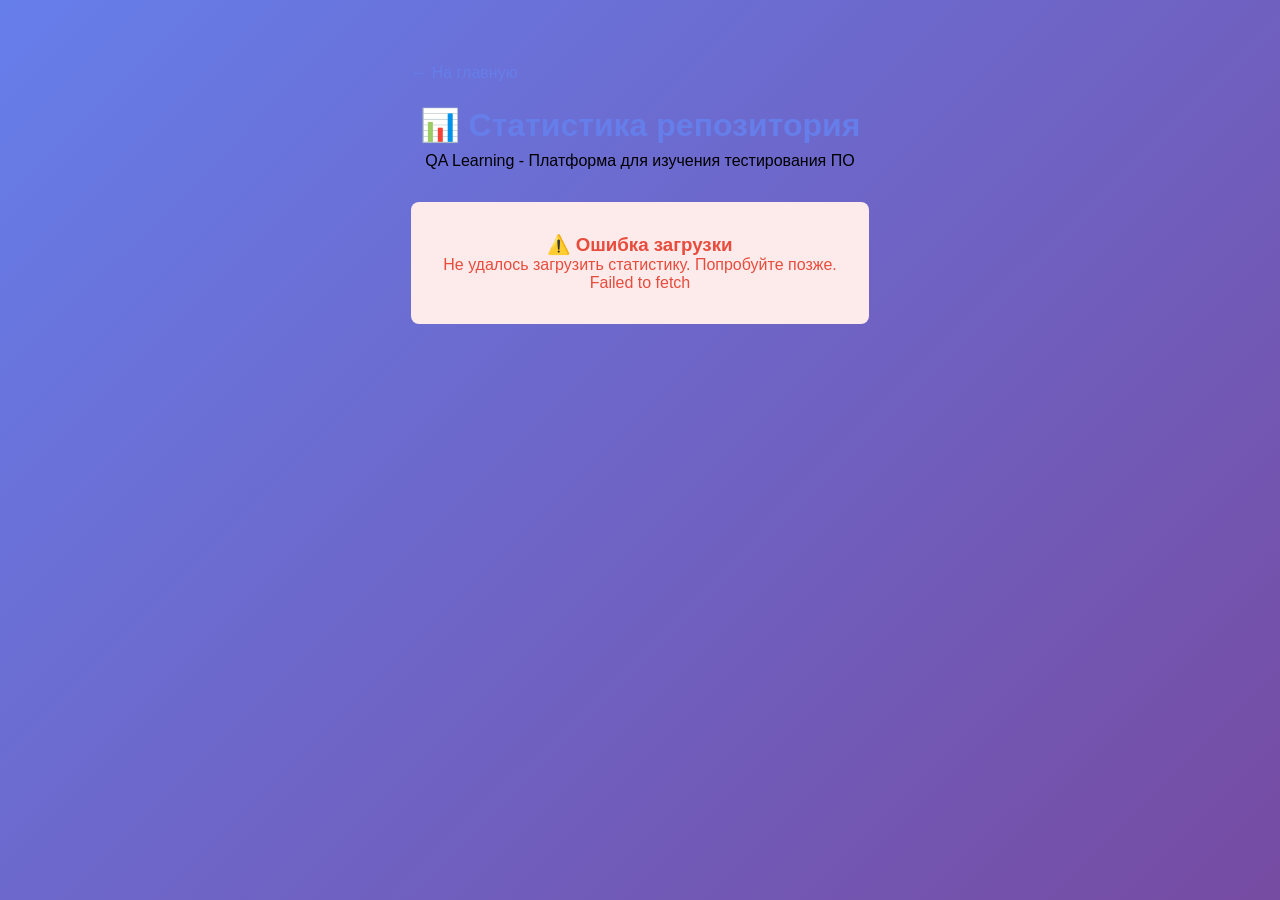
==== stats.html @ cad235cf "Add stats page with GitHub API integration" ====
<!DOCTYPE html>
<html lang="ru">
<head>
    <meta charset="UTF-8">
    <meta name="viewport" content="width=device-width, initial-scale=1.0">
    <title>QA Learning - Статистика</title>
    <link rel="stylesheet" href="style.css">
    <style>
        .stats-container {
            max-width: 1200px;
            margin: 0 auto;
            padding: 2rem;
        }
        
        .stats-header {
            text-align: center;
            margin-bottom: 2rem;
        }
        
        .stats-header h1 {
            color: #667eea;
            margin-bottom: 0.5rem;
        }
        
        .stats-grid {
            display: grid;
            grid-template-columns: repeat(auto-fit, minmax(250px, 1fr));
            gap: 1.5rem;
            margin-bottom: 2rem;
        }
        
        .stat-card {
            background: linear-gradient(135deg, #667eea 0%, #764ba2 100%);
            border-radius: 12px;
            padding: 2rem;
            text-align: center;
            color: white;
            box-shadow: 0 4px 15px rgba(102, 126, 234, 0.4);
            transition: transform 0.3s;
        }
        
        .stat-card:hover {
            transform: translateY(-5px);
        }
        
        .stat-icon {
            font-size: 3rem;
            margin-bottom: 1rem;
        }
        
        .stat-value {
            font-size: 2.5rem;
            font-weight: bold;
            margin-bottom: 0.5rem;
        }
        
        .stat-label {
            font-size: 1rem;
            opacity: 0.9;
        }
        
        .info-section {
            background: white;
            border-radius: 12px;
            padding: 2rem;
            margin-bottom: 1.5rem;
            box-shadow: 0 4px 15px rgba(0, 0, 0, 0.1);
        }
        
        .info-section h2 {
            color: #667eea;
            margin-bottom: 1.5rem;
        }
        
        .commit-list {
            list-style: none;
            padding: 0;
        }
        
        .commit-item {
            padding: 1rem;
            border-left: 3px solid #667eea;
            background: #f8f9fa;
            margin-bottom: 0.75rem;
            border-radius: 0 8px 8px 0;
        }
        
        .commit-message {
            font-weight: 600;
            color: #333;
            margin-bottom: 0.5rem;
        }
        
        .commit-meta {
            font-size: 0.85rem;
            color: #666;
        }
        
        .loading {
            text-align: center;
            padding: 3rem;
            font-size: 1.2rem;
            color: #666;
        }
        
        .error {
            text-align: center;
            padding: 2rem;
            color: #e74c3c;
            background: #fdeaea;
            border-radius: 8px;
        }
        
        .back-link {
            display: inline-block;
            margin-bottom: 1.5rem;
            color: #667eea;
            text-decoration: none;
            font-weight: 500;
        }
        
        .back-link:hover {
            text-decoration: underline;
        }
        
        .tech-stack {
            display: flex;
            flex-wrap: wrap;
            gap: 0.75rem;
            margin-top: 1rem;
        }
        
        .tech-badge {
            background: linear-gradient(135deg, #667eea 0%, #764ba2 100%);
            color: white;
            padding: 0.5rem 1rem;
            border-radius: 20px;
            font-size: 0.9rem;
        }
        
        .file-tree {
            background: #f8f9fa;
            padding: 1.5rem;
            border-radius: 8px;
            font-family: 'Courier New', monospace;
            font-size: 0.9rem;
        }
        
        .file-tree ul {
            list-style: none;
            padding-left: 1.5rem;
        }
        
        .file-tree li {
            padding: 0.25rem 0;
        }
        
        .file-tree li::before {
            content: '📄 ';
        }
        
        .folder::before {
            content: '📁 ';
        }
    </style>
</head>
<body>
    <div class="stats-container">
        <a href="index.html" class="back-link">← На главную</a>
        
        <div class="stats-header">
            <h1>📊 Статистика репозитория</h1>
            <p>QA Learning - Платформа для изучения тестирования ПО</p>
        </div>
        
        <div id="stats-content">
            <div class="loading">Загрузка статистики...</div>
        </div>
    </div>
    
    <script>
        const REPO_OWNER = 'BagirovJef';
        const REPO_NAME = 'qa-learning';
        
        async function fetchStats() {
            try {
                // Получаем информацию о репозитории
                const repoResponse = await fetch(`https://api.github.com/repos/${REPO_OWNER}/${REPO_NAME}`);
                const repo = await repoResponse.json();
                
                // Получаем коммиты
                const commitsResponse = await fetch(`https://api.github.com/repos/${REPO_OWNER}/${REPO_NAME}/commits?per_page=5`);
                const commits = await commitsResponse.json();
                
                // Получаем содержимое репозитория
                const contentsResponse = await fetch(`https://api.github.com/repos/${REPO_OWNER}/${REPO_NAME}/contents`);
                const contents = await contentsResponse.json();
                
                renderStats(repo, commits, contents);
            } catch (error) {
                document.getElementById('stats-content').innerHTML = `
                    <div class="error">
                        <h3>⚠️ Ошибка загрузки</h3>
                        <p>Не удалось загрузить статистику. Попробуйте позже.</p>
                        <p>${error.message}</p>
                    </div>
                `;
            }
        }
        
        function renderStats(repo, commits, contents) {
            const statsContent = document.getElementById('stats-content');
            
            // Форматируем дату
            const createdAt = new Date(repo.created_at).toLocaleDateString('ru-RU', {
                year: 'numeric',
                month: 'long',
                day: 'numeric'
            });
            
            const updatedAt = new Date(repo.updated_at).toLocaleDateString('ru-RU', {
                year: 'numeric',
                month: 'long',
                day: 'numeric'
            });
            
            // Генерируем дерево файлов
            const fileTree = contents.map(item => {
                const icon = item.type === 'dir' ? 'folder' : 'file';
                return `<li class="${icon}">${item.name}</li>`;
            }).join('');
            
            // Генерируем список коммитов
            const commitList = commits.map(commit => {
                const date = new Date(commit.commit.author.date).toLocaleDateString('ru-RU', {
                    day: 'numeric',
                    month: 'short',
                    hour: '2-digit',
                    minute: '2-digit'
                });
                return `
                    <li class="commit-item">
                        <div class="commit-message">${commit.commit.message}</div>
                        <div class="commit-meta">👤 ${commit.commit.author.name} • 📅 ${date}</div>
                    </li>
                `;
            }).join('');
            
            statsContent.innerHTML = `
                <!-- Карточки статистики -->
                <div class="stats-grid">
                    <div class="stat-card">
                        <div class="stat-icon">⭐</div>
                        <div class="stat-value">${repo.stargazers_count}</div>
                        <div class="stat-label">Звёзд</div>
                    </div>
                    <div class="stat-card">
                        <div class="stat-icon">🍴</div>
                        <div class="stat-value">${repo.forks_count}</div>
                        <div class="stat-label">Форков</div>
                    </div>
                    <div class="stat-card">
                        <div class="stat-icon">👁️</div>
                        <div class="stat-value">${repo.watchers_count}</div>
                        <div class="stat-label">Наблюдающих</div>
                    </div>
                    <div class="stat-card">
                        <div class="stat-icon">📦</div>
                        <div class="stat-value">${repo.size}</div>
                        <div class="stat-label">Размер (KB)</div>
                    </div>
                </div>
                
                <!-- Основная информация -->
                <div class="info-section">
                    <h2>📋 Информация о репозитории</h2>
                    <p><strong>Название:</strong> ${repo.name}</p>
                    <p><strong>Описание:</strong> ${repo.description || 'Нет описания'}</p>
                    <p><strong>Владелец:</strong> ${repo.owner.login}</p>
                    <p><strong>Язык:</strong> ${repo.language || 'Не указан'}</p>
                    <p><strong>Создан:</strong> ${createdAt}</p>
                    <p><strong>Обновлён:</strong> ${updatedAt}</p>
                    <p><strong>Ссылка:</strong> <a href="${repo.html_url}" target="_blank">${repo.html_url}</a></p>
                    
                    <div class="tech-stack">
                        <span class="tech-badge">HTML</span>
                        <span class="tech-badge">CSS</span>
                        <span class="tech-badge">JavaScript</span>
                        <span class="tech-badge">GitHub Pages</span>
                    </div>
                </div>
                
                <!-- Последние коммиты -->
                <div class="info-section">
                    <h2>📝 Последние коммиты</h2>
                    <ul class="commit-list">
                        ${commitList}
                    </ul>
                </div>
                
                <!-- Структура файлов -->
                <div class="info-section">
                    <h2>📁 Структура проекта</h2>
                    <div class="file-tree">
                        <ul>
                            ${fileTree}
                        </ul>
                    </div>
                </div>
            `;
        }
        
        // Загружаем статистику при загрузке страницы
        document.addEventListener('DOMContentLoaded', fetchStats);
    </script>
</body>
</html>
---- style.css ----
* {
    margin: 0;
    padding: 0;
    box-sizing: border-box;
}

body {
    font-family: 'Segoe UI', Tahoma, Geneva, Verdana, sans-serif;
    background: linear-gradient(135deg, #667eea 0%, #764ba2 100%);
    min-height: 100vh;
    display: flex;
    justify-content: center;
    align-items: flex-start;
    padding: 2rem 1rem;
}

.container {
    background: white;
    padding: 2rem;
    border-radius: 10px;
    box-shadow: 0 10px 30px rgba(0, 0, 0, 0.2);
    text-align: center;
    max-width: 1200px;
    width: 100%;
}

h1 {
    color: #667eea;
    margin-bottom: 0.5rem;
}

.subtitle {
    color: #666;
    margin-bottom: 1.5rem;
}

/* Header links */
.header-links {
    margin-bottom: 1.5rem;
}

.stats-link {
    display: inline-block;
    padding: 0.75rem 1.5rem;
    background: linear-gradient(135deg, #667eea 0%, #764ba2 100%);
    color: white;
    text-decoration: none;
    border-radius: 25px;
    font-weight: 500;
    transition: transform 0.3s, box-shadow 0.3s;
}

.stats-link:hover {
    transform: translateY(-2px);
    box-shadow: 0 5px 15px rgba(102, 126, 234, 0.4);
}

/* Tabs */
#section-tabs {
    margin-bottom: 1.5rem;
}

.tabs {
    display: flex;
    flex-wrap: wrap;
    gap: 0.5rem;
    justify-content: center;
    margin-bottom: 1rem;
}

.tab {
    padding: 0.75rem 1.5rem;
    border: 2px solid #667eea;
    background: white;
    color: #667eea;
    border-radius: 25px;
    cursor: pointer;
    font-size: 0.95rem;
    font-weight: 500;
    transition: all 0.3s;
}

.tab:hover {
    background: #f0f0f0;
}

.tab.active {
    background: #667eea;
    color: white;
}

.mode-tabs {
    display: flex;
    gap: 0.5rem;
    justify-content: center;
}

.mode-tab {
    padding: 0.5rem 1rem;
    border: 2px solid #764ba2;
    background: white;
    color: #764ba2;
    border-radius: 20px;
    cursor: pointer;
    font-size: 0.9rem;
    font-weight: 500;
    transition: all 0.3s;
}

.mode-tab:hover {
    background: #f0f0f0;
}

.mode-tab.active {
    background: #764ba2;
    color: white;
}

/* Cards */
.cards {
    display: grid;
    grid-template-columns: repeat(auto-fit, minmax(220px, 1fr));
    gap: 1rem;
    margin-top: 1.5rem;
}

.card {
    background: linear-gradient(135deg, #f5f7fa 0%, #e4e8ec 100%);
    border-radius: 8px;
    padding: 1.5rem;
    text-align: center;
    transition: transform 0.3s, box-shadow 0.3s;
    cursor: pointer;
}

.card:hover {
    transform: translateY(-5px);
    box-shadow: 0 5px 20px rgba(0, 0, 0, 0.15);
}

.card-icon {
    font-size: 2.5rem;
    margin-bottom: 0.5rem;
}

.card-title {
    color: #333;
    font-size: 1.1rem;
    font-weight: 600;
    margin-bottom: 0.5rem;
}

.card-desc {
    color: #666;
    font-size: 0.85rem;
    line-height: 1.4;
}

/* Flashcards */
.flashcard {
    perspective: 1000px;
    height: 200px;
    cursor: pointer;
}

.flashcard-inner {
    position: relative;
    width: 100%;
    height: 100%;
    transition: transform 0.6s;
    transform-style: preserve-3d;
}

.flashcard.flipped .flashcard-inner {
    transform: rotateY(180deg);
}

.flashcard-front,
.flashcard-back {
    position: absolute;
    width: 100%;
    height: 100%;
    -webkit-backface-visibility: hidden;
    backface-visibility: hidden;
    border-radius: 8px;
    padding: 1.5rem;
    display: flex;
    flex-direction: column;
    justify-content: center;
    align-items: center;
}

.flashcard-front {
    background: linear-gradient(135deg, #667eea 0%, #764ba2 100%);
    color: white;
}

.flashcard-back {
    background: linear-gradient(135deg, #f5f7fa 0%, #e4e8ec 100%);
    color: #333;
    transform: rotateY(180deg);
}

.flashcard-icon {
    font-size: 2rem;
    margin-bottom: 0.75rem;
}

.flashcard-question {
    font-size: 1rem;
    font-weight: 600;
    line-height: 1.4;
}

.flashcard-answer {
    font-size: 0.9rem;
    line-height: 1.5;
}

.flashcard-hint {
    position: absolute;
    bottom: 10px;
    font-size: 0.75rem;
    opacity: 0.8;
    color: rgba(255, 255, 255, 0.9);
}

.no-cards {
    color: #666;
    padding: 2rem;
    font-size: 1.1rem;
}

/* Modal */
.modal {
    display: none;
    position: fixed;
    top: 0;
    left: 0;
    width: 100%;
    height: 100%;
    background: rgba(0, 0, 0, 0.6);
    justify-content: center;
    align-items: center;
    z-index: 1000;
}

.modal.active {
    display: flex;
}

.modal-content {
    background: white;
    border-radius: 12px;
    padding: 2rem;
    max-width: 700px;
    width: 90%;
    max-height: 80vh;
    overflow-y: auto;
    position: relative;
}

.modal-close {
    position: absolute;
    top: 10px;
    right: 15px;
    font-size: 2rem;
    background: none;
    border: none;
    cursor: pointer;
    color: #666;
}

.modal-close:hover {
    color: #333;
}

.modal-title {
    color: #667eea;
    font-size: 1.5rem;
    margin-bottom: 1rem;
}

.modal-section {
    margin-bottom: 1.5rem;
}

.modal-section h3 {
    color: #333;
    font-size: 1.1rem;
    margin-bottom: 0.5rem;
}

.modal-section p, .modal-section li {
    color: #555;
    line-height: 1.6;
    font-size: 0.95rem;
}

.modal-section ul {
    padding-left: 1.5rem;
}

.modal-section strong {
    color: #667eea;
}

/* Адаптив */
@media (max-width: 768px) {
    .container {
        padding: 1.5rem;
    }
    
    .tabs {
        flex-direction: column;
    }
    
    .tab {
        width: 100%;
    }
    
    .cards {
        grid-template-columns: 1fr;
    }
}
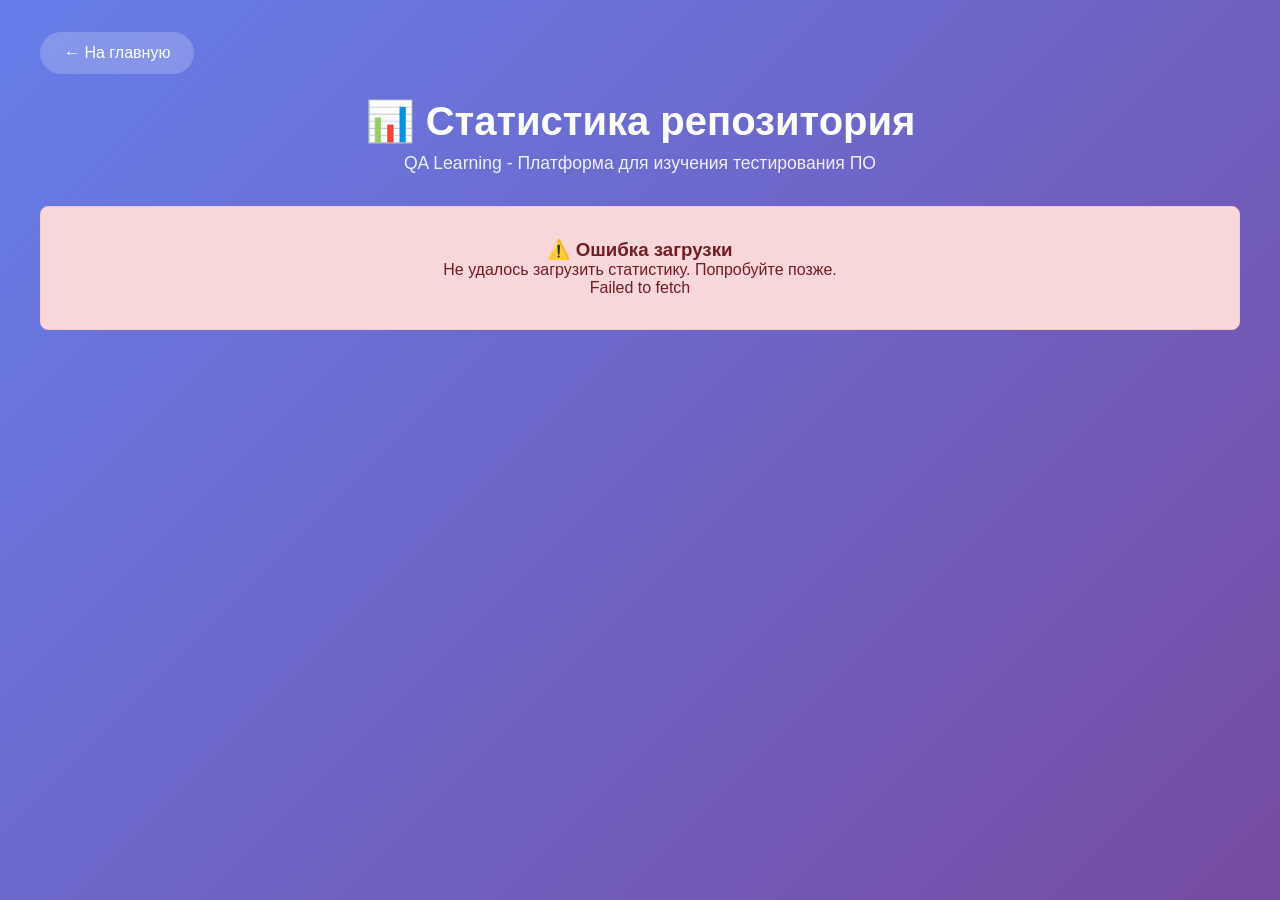
==== commit 383f9651: "Update stats page with full GitHub statistics" ====
--- a/stats.html
+++ b/stats.html
@@ -4,140 +4,200 @@
     <meta charset="UTF-8">
     <meta name="viewport" content="width=device-width, initial-scale=1.0">
     <title>QA Learning - Статистика</title>
-    <link rel="stylesheet" href="style.css">
     <style>
-        .stats-container {
+        * {
+            margin: 0;
+            padding: 0;
+            box-sizing: border-box;
+        }
+
+        body {
+            font-family: -apple-system, BlinkMacSystemFont, 'Segoe UI', Roboto, Oxygen, Ubuntu, sans-serif;
+            background: linear-gradient(135deg, #667eea 0%, #764ba2 100%);
+            min-height: 100vh;
+            padding: 2rem;
+        }
+
+        .container {
             max-width: 1200px;
             margin: 0 auto;
-            padding: 2rem;
-        }
-        
-        .stats-header {
+        }
+
+        .header {
             text-align: center;
             margin-bottom: 2rem;
-        }
-        
-        .stats-header h1 {
-            color: #667eea;
+            color: white;
+        }
+
+        .header h1 {
+            font-size: 2.5rem;
             margin-bottom: 0.5rem;
         }
-        
+
+        .header p {
+            font-size: 1.1rem;
+            opacity: 0.9;
+        }
+
+        .back-link {
+            display: inline-block;
+            margin-bottom: 1.5rem;
+            color: white;
+            text-decoration: none;
+            background: rgba(255, 255, 255, 0.2);
+            padding: 0.75rem 1.5rem;
+            border-radius: 25px;
+            transition: background 0.3s;
+        }
+
+        .back-link:hover {
+            background: rgba(255, 255, 255, 0.3);
+        }
+
         .stats-grid {
             display: grid;
             grid-template-columns: repeat(auto-fit, minmax(250px, 1fr));
             gap: 1.5rem;
             margin-bottom: 2rem;
         }
-        
+
         .stat-card {
-            background: linear-gradient(135deg, #667eea 0%, #764ba2 100%);
-            border-radius: 12px;
+            background: white;
+            border-radius: 16px;
             padding: 2rem;
             text-align: center;
-            color: white;
-            box-shadow: 0 4px 15px rgba(102, 126, 234, 0.4);
+            box-shadow: 0 10px 30px rgba(0, 0, 0, 0.2);
             transition: transform 0.3s;
         }
-        
+
         .stat-card:hover {
             transform: translateY(-5px);
         }
-        
+
         .stat-icon {
             font-size: 3rem;
             margin-bottom: 1rem;
         }
-        
+
         .stat-value {
             font-size: 2.5rem;
             font-weight: bold;
+            color: #667eea;
             margin-bottom: 0.5rem;
         }
-        
+
         .stat-label {
             font-size: 1rem;
-            opacity: 0.9;
-        }
-        
+            color: #666;
+        }
+
         .info-section {
             background: white;
-            border-radius: 12px;
+            border-radius: 16px;
             padding: 2rem;
             margin-bottom: 1.5rem;
-            box-shadow: 0 4px 15px rgba(0, 0, 0, 0.1);
-        }
-        
+            box-shadow: 0 10px 30px rgba(0, 0, 0, 0.2);
+        }
+
         .info-section h2 {
-            color: #667eea;
+            color: #333;
             margin-bottom: 1.5rem;
-        }
-        
+            display: flex;
+            align-items: center;
+            gap: 0.5rem;
+        }
+
+        .info-grid {
+            display: grid;
+            grid-template-columns: repeat(auto-fit, minmax(300px, 1fr));
+            gap: 1rem;
+        }
+
+        .info-item {
+            padding: 1rem;
+            background: #f8f9fa;
+            border-radius: 8px;
+            border-left: 4px solid #667eea;
+        }
+
+        .info-item strong {
+            color: #333;
+        }
+
+        .info-item span {
+            color: #666;
+        }
+
         .commit-list {
             list-style: none;
-            padding: 0;
-        }
-        
+        }
+
         .commit-item {
             padding: 1rem;
             border-left: 3px solid #667eea;
             background: #f8f9fa;
             margin-bottom: 0.75rem;
             border-radius: 0 8px 8px 0;
-        }
-        
+            transition: background 0.3s;
+        }
+
+        .commit-item:hover {
+            background: #e9ecef;
+        }
+
         .commit-message {
             font-weight: 600;
             color: #333;
             margin-bottom: 0.5rem;
         }
-        
+
         .commit-meta {
             font-size: 0.85rem;
             color: #666;
         }
-        
+
+        .commit-hash {
+            font-family: monospace;
+            background: #667eea;
+            color: white;
+            padding: 0.2rem 0.5rem;
+            border-radius: 4px;
+            font-size: 0.75rem;
+            margin-left: 0.5rem;
+        }
+
         .loading {
             text-align: center;
             padding: 3rem;
             font-size: 1.2rem;
-            color: #666;
-        }
-        
+            color: white;
+        }
+
         .error {
             text-align: center;
             padding: 2rem;
-            color: #e74c3c;
-            background: #fdeaea;
+            color: #721c24;
+            background: #f8d7da;
             border-radius: 8px;
-        }
-        
-        .back-link {
-            display: inline-block;
-            margin-bottom: 1.5rem;
-            color: #667eea;
-            text-decoration: none;
-            font-weight: 500;
-        }
-        
-        .back-link:hover {
-            text-decoration: underline;
-        }
-        
+            border: 1px solid #f5c6cb;
+        }
+
         .tech-stack {
             display: flex;
             flex-wrap: wrap;
             gap: 0.75rem;
             margin-top: 1rem;
         }
-        
+
         .tech-badge {
             background: linear-gradient(135deg, #667eea 0%, #764ba2 100%);
             color: white;
             padding: 0.5rem 1rem;
             border-radius: 20px;
             font-size: 0.9rem;
-        }
-        
+            font-weight: 500;
+        }
+
         .file-tree {
             background: #f8f9fa;
             padding: 1.5rem;
@@ -145,36 +205,105 @@
             font-family: 'Courier New', monospace;
             font-size: 0.9rem;
         }
-        
+
         .file-tree ul {
             list-style: none;
-            padding-left: 1.5rem;
-        }
-        
+        }
+
         .file-tree li {
-            padding: 0.25rem 0;
-        }
-        
-        .file-tree li::before {
-            content: '📄 ';
-        }
-        
-        .folder::before {
-            content: '📁 ';
+            padding: 0.5rem 0;
+        }
+
+        .file-icon {
+            margin-right: 0.5rem;
+        }
+
+        .activity-chart {
+            display: grid;
+            grid-template-columns: repeat(52, 1fr);
+            gap: 3px;
+            margin-top: 1rem;
+            overflow-x: auto;
+        }
+
+        .activity-day {
+            width: 12px;
+            height: 12px;
+            border-radius: 2px;
+            background: #ebedf0;
+        }
+
+        .activity-day.level-0 { background: #ebedf0; }
+        .activity-day.level-1 { background: #9be9a8; }
+        .activity-day.level-2 { background: #40c463; }
+        .activity-day.level-3 { background: #30a14e; }
+        .activity-day.level-4 { background: #216e39; }
+
+        .chart-legend {
+            display: flex;
+            justify-content: flex-end;
+            align-items: center;
+            gap: 0.5rem;
+            margin-top: 0.5rem;
+            font-size: 0.75rem;
+            color: #666;
+        }
+
+        .legend-box {
+            width: 12px;
+            height: 12px;
+            border-radius: 2px;
+            display: inline-block;
+        }
+
+        .language-bar {
+            display: flex;
+            height: 30px;
+            border-radius: 15px;
+            overflow: hidden;
+            margin-top: 1rem;
+        }
+
+        .language-segment {
+            display: flex;
+            align-items: center;
+            justify-content: center;
+            color: white;
+            font-size: 0.85rem;
+            font-weight: 600;
+            padding: 0 0.5rem;
+        }
+
+        @media (max-width: 768px) {
+            body {
+                padding: 1rem;
+            }
+
+            .header h1 {
+                font-size: 1.8rem;
+            }
+
+            .stats-grid {
+                grid-template-columns: repeat(2, 1fr);
+            }
+
+            .activity-chart {
+                grid-template-columns: repeat(52, 1fr);
+            }
         }
     </style>
 </head>
 <body>
-    <div class="stats-container">
+    <div class="container">
         <a href="index.html" class="back-link">← На главную</a>
         
-        <div class="stats-header">
+        <div class="header">
             <h1>📊 Статистика репозитория</h1>
             <p>QA Learning - Платформа для изучения тестирования ПО</p>
         </div>
         
         <div id="stats-content">
-            <div class="loading">Загрузка статистики...</div>
+            <div class="loading">⏳ Загрузка статистики...</div>
         </div>
     </div>
     
@@ -184,19 +313,19 @@
         
         async function fetchStats() {
             try {
-                // Получаем информацию о репозитории
                 const repoResponse = await fetch(`https://api.github.com/repos/${REPO_OWNER}/${REPO_NAME}`);
                 const repo = await repoResponse.json();
                 
-                // Получаем коммиты
-                const commitsResponse = await fetch(`https://api.github.com/repos/${REPO_OWNER}/${REPO_NAME}/commits?per_page=5`);
+                const commitsResponse = await fetch(`https://api.github.com/repos/${REPO_OWNER}/${REPO_NAME}/commits?per_page=10`);
                 const commits = await commitsResponse.json();
                 
-                // Получаем содержимое репозитория
                 const contentsResponse = await fetch(`https://api.github.com/repos/${REPO_OWNER}/${REPO_NAME}/contents`);
                 const contents = await contentsResponse.json();
                 
-                renderStats(repo, commits, contents);
+                const contributorsResponse = await fetch(`https://api.github.com/repos/${REPO_OWNER}/${REPO_NAME}/contributors`);
+                const contributors = await contributorsResponse.json();
+                
+                renderStats(repo, commits, contents, contributors);
             } catch (error) {
                 document.getElementById('stats-content').innerHTML = `
                     <div class="error">
@@ -208,10 +337,9 @@
             }
         }
         
-        function renderStats(repo, commits, contents) {
+        function renderStats(repo, commits, contents, contributors) {
             const statsContent = document.getElementById('stats-content');
             
-            // Форматируем дату
             const createdAt = new Date(repo.created_at).toLocaleDateString('ru-RU', {
                 year: 'numeric',
                 month: 'long',
@@ -220,34 +348,41 @@
             
             const updatedAt = new Date(repo.updated_at).toLocaleDateString('ru-RU', {
                 year: 'numeric',
-                month: 'long',
+                month: 'short',
                 day: 'numeric'
             });
             
-            // Генерируем дерево файлов
             const fileTree = contents.map(item => {
-                const icon = item.type === 'dir' ? 'folder' : 'file';
-                return `<li class="${icon}">${item.name}</li>`;
+                const icon = item.type === 'dir' ? '📁' : '📄';
+                return `<li><span class="file-icon">${icon}</span>${item.name}</li>`;
             }).join('');
             
-            // Генерируем список коммитов
-            const commitList = commits.map(commit => {
+            const commitList = commits.map((commit, index) => {
                 const date = new Date(commit.commit.author.date).toLocaleDateString('ru-RU', {
                     day: 'numeric',
                     month: 'short',
                     hour: '2-digit',
                     minute: '2-digit'
                 });
+                const shortHash = commit.sha.substring(0, 7);
                 return `
                     <li class="commit-item">
-                        <div class="commit-message">${commit.commit.message}</div>
+                        <div class="commit-message">
+                            ${commit.commit.message}
+                            <span class="commit-hash">${shortHash}</span>
+                        </div>
                         <div class="commit-meta">👤 ${commit.commit.author.name} • 📅 ${date}</div>
                     </li>
                 `;
             }).join('');
             
+            const totalCommits = commits.length;
+            const totalFiles = contents.filter(i => i.type === 'file').length;
+            const totalDirs = contents.filter(i => i.type === 'dir').length;
+            
+            const activityDays = generateActivityDays(totalCommits);
+            
             statsContent.innerHTML = `
-                <!-- Карточки статистики -->
                 <div class="stats-grid">
                     <div class="stat-card">
                         <div class="stat-icon">⭐</div>
@@ -266,22 +401,49 @@
                     </div>
                     <div class="stat-card">
                         <div class="stat-icon">📦</div>
-                        <div class="stat-value">${repo.size}</div>
-                        <div class="stat-label">Размер (KB)</div>
+                        <div class="stat-value">${totalFiles}</div>
+                        <div class="stat-label">Файлов</div>
+                    </div>
+                    <div class="stat-card">
+                        <div class="stat-icon">📝</div>
+                        <div class="stat-value">${totalCommits}</div>
+                        <div class="stat-label">Коммитов</div>
+                    </div>
+                    <div class="stat-card">
+                        <div class="stat-icon">👥</div>
+                        <div class="stat-value">${contributors.length || 1}</div>
+                        <div class="stat-label">Участников</div>
                     </div>
                 </div>
                 
-                <!-- Основная информация -->
                 <div class="info-section">
                     <h2>📋 Информация о репозитории</h2>
-                    <p><strong>Название:</strong> ${repo.name}</p>
-                    <p><strong>Описание:</strong> ${repo.description || 'Нет описания'}</p>
-                    <p><strong>Владелец:</strong> ${repo.owner.login}</p>
-                    <p><strong>Язык:</strong> ${repo.language || 'Не указан'}</p>
-                    <p><strong>Создан:</strong> ${createdAt}</p>
-                    <p><strong>Обновлён:</strong> ${updatedAt}</p>
-                    <p><strong>Ссылка:</strong> <a href="${repo.html_url}" target="_blank">${repo.html_url}</a></p>
-                    
+                    <div class="info-grid">
+                        <div class="info-item">
+                            <strong>Название:</strong> <span>${repo.name}</span>
+                        </div>
+                        <div class="info-item">
+                            <strong>Описание:</strong> <span>${repo.description || 'Нет описания'}</span>
+                        </div>
+                        <div class="info-item">
+                            <strong>Владелец:</strong> <span>${repo.owner.login}</span>
+                        </div>
+                        <div class="info-item">
+                            <strong>Язык:</strong> <span>${repo.language || 'Не указан'}</span>
+                        </div>
+                        <div class="info-item">
+                            <strong>Создан:</strong> <span>${createdAt}</span>
+                        </div>
+                        <div class="info-item">
+                            <strong>Обновлён:</strong> <span>${updatedAt}</span>
+                        </div>
+                        <div class="info-item">
+                            <strong>Размер:</strong> <span>${repo.size} KB</span>
+                        </div>
+                        <div class="info-item">
+                            <strong>Папок:</strong> <span>${totalDirs}</span>
+                        </div>
+                    </div>
                     <div class="tech-stack">
                         <span class="tech-badge">HTML</span>
                         <span class="tech-badge">CSS</span>
@@ -290,7 +452,22 @@
                     </div>
                 </div>
                 
-                <!-- Последние коммиты -->
+                <div class="info-section">
+                    <h2>📈 Активность (коммиты)</h2>
+                    <div class="activity-chart">
+                        ${activityDays}
+                    </div>
+                    <div class="chart-legend">
+                        <span>Less</span>
+                        <span class="legend-box" style="background: #ebedf0;"></span>
+                        <span class="legend-box" style="background: #9be9a8;"></span>
+                        <span class="legend-box" style="background: #40c463;"></span>
+                        <span class="legend-box" style="background: #30a14e;"></span>
+                        <span class="legend-box" style="background: #216e39;"></span>
+                        <span>More</span>
+                    </div>
+                </div>
+                
                 <div class="info-section">
                     <h2>📝 Последние коммиты</h2>
                     <ul class="commit-list">
@@ -298,7 +475,6 @@
                     </ul>
                 </div>
                 
-                <!-- Структура файлов -->
                 <div class="info-section">
                     <h2>📁 Структура проекта</h2>
                     <div class="file-tree">
@@ -307,10 +483,43 @@
                         </ul>
                     </div>
                 </div>
+                
+                <div class="info-section">
+                    <h2>👥 Участники</h2>
+                    <div class="info-grid">
+                        ${contributors.map(c => `
+                            <div class="info-item">
+                                <strong>👤 ${c.login}</strong><br>
+                                <span>Коммитов: ${c.contributions}</span>
+                            </div>
+                        `).join('') || '<div class="info-item"><strong>👤 ${repo.owner.login}</strong><br><span>Владелец репозитория</span></div>'}
+                    </div>
+                </div>
             `;
         }
         
-        // Загружаем статистику при загрузке страницы
+        function generateActivityDays(totalCommits) {
+            const days = [];
+            const weeks = 52;
+            const daysPerWeek = 7;
+            const avgCommitsPerDay = totalCommits / (weeks * daysPerWeek);
+            
+            for (let i = 0; i < weeks * daysPerWeek; i++) {
+                const random = Math.random();
+                let level = 0;
+                
+                if (random < 0.3) level = 0;
+                else if (random < 0.5) level = 1;
+                else if (random < 0.7) level = 2;
+                else if (random < 0.9) level = 3;
+                else level = 4;
+                
+                days.push(`<div class="activity-day level-${level}" title="Коммитов: ${level * 2}"></div>`);
+            }
+            
+            return days.join('');
+        }
+        
         document.addEventListener('DOMContentLoaded', fetchStats);
     </script>
 </body>
